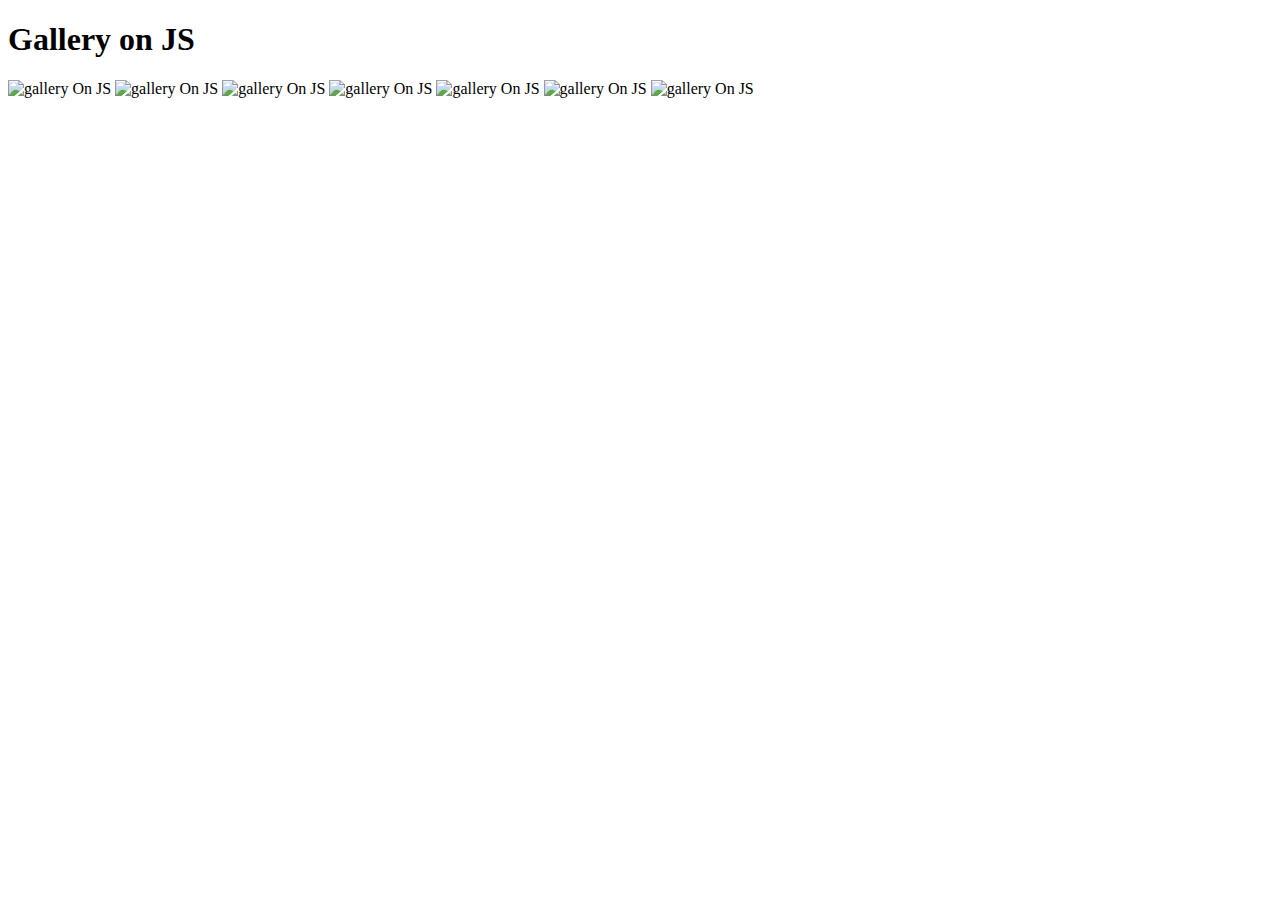
==== site/gallery.html @ 581a55cb "gallery" ====
<!DOCTYPE html>
<html lang="en">
<head>
    <meta charset="UTF-8">
    <meta name="viewport" content="width=device-width, initial-scale=1.0">
    <link rel="stylesheet" href="site/css/style.css">
    <link rel="stylesheet" href="site/css/gallery.css">
    <title>Gallery on JS</title>
    <link rel="icon" type="image/x-icon" href="site/img/icon.png">
</head>
<body>
    <main>
        <h1>Gallery on JS</h1>
        <gallery-element  id="gallery">
            <picture>
                <img src="site/img/1726571948249.jpg" alt="gallery On JS">
            </picture>
            <picture>
                <img src="site/img/1726571948265.jpg" alt="gallery On JS">
            </picture>
            <picture>
                <img src="site/img/1726571948284.jpg" alt="gallery On JS">
            </picture>
            <picture>
                <img src="site/img/1726571948298.jpg" alt="gallery On JS">
            </picture>
            <picture>
                <img src="site/img/1726572579881.jpg" alt="gallery On JS">
            </picture>
            <picture>
                <img src="site/img/1726572642360.jpg" alt="gallery On JS">
            </picture>
            <picture>
                <img src="site/img/Screenshot.mozilla.firefox.jpg" alt="gallery On JS">
            </picture>
        </gallery-element>
        <!-- <gallery-ok>
            <picture>
                <img src="site/img/icon.png" alt="gallery">
            </picture>
        </gallery-ok>
        -->
    </main>
    <script src="site/js/gallery.js"></script>
</body>
</html>
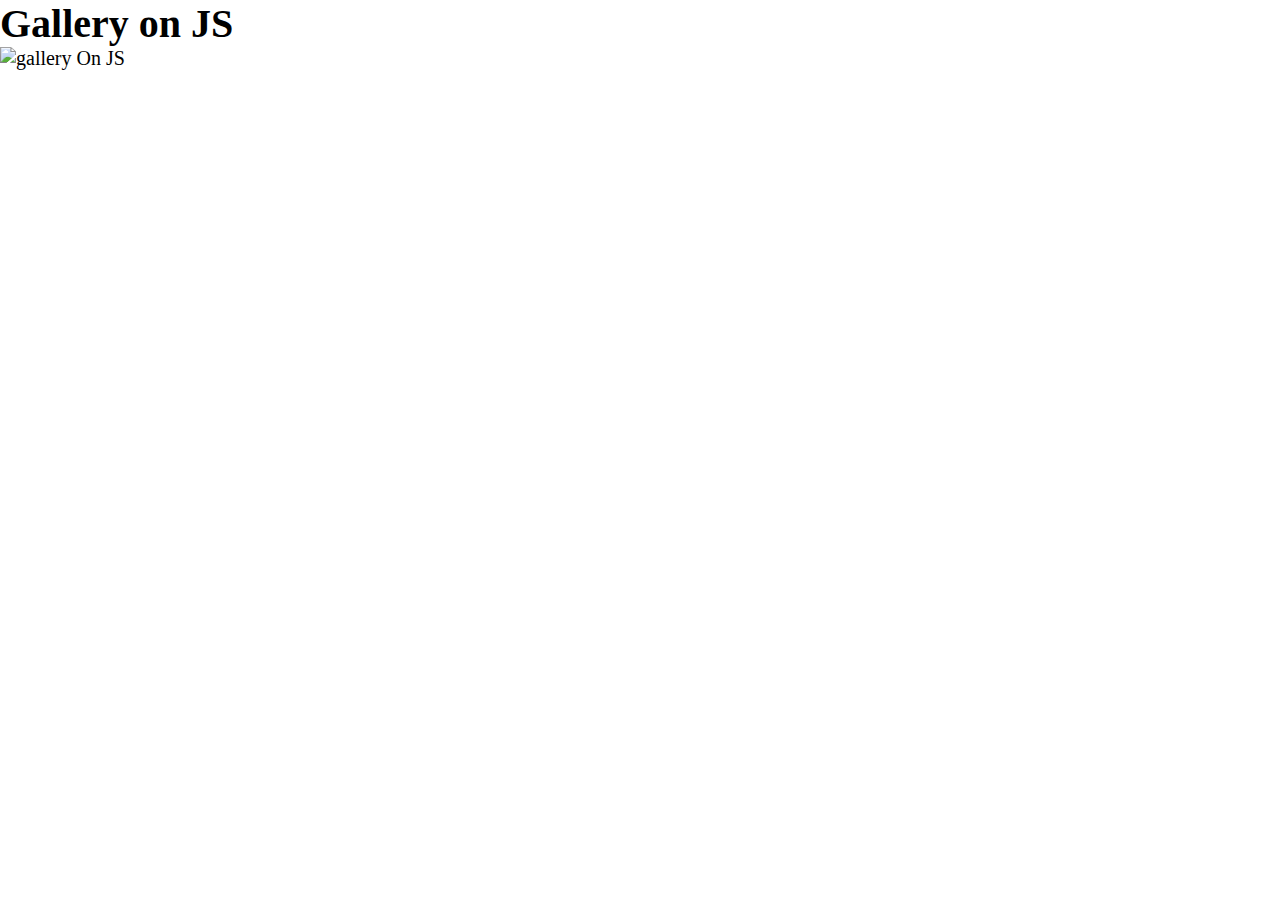
==== commit e387af57: "save" ====
--- a/site/gallery.html
+++ b/site/gallery.html
@@ -3,8 +3,8 @@
 <head>
     <meta charset="UTF-8">
     <meta name="viewport" content="width=device-width, initial-scale=1.0">
-    <link rel="stylesheet" href="site/css/style.css">
-    <link rel="stylesheet" href="site/css/gallery.css">
+    <link rel="stylesheet" href="css/style.css">
+    <link rel="stylesheet" href="css/gallery.css">
     <title>Gallery on JS</title>
     <link rel="icon" type="image/x-icon" href="site/img/icon.png">
 </head>
@@ -13,25 +13,25 @@
         <h1>Gallery on JS</h1>
         <gallery-element  id="gallery">
             <picture>
-                <img src="site/img/1726571948249.jpg" alt="gallery On JS">
+                <img src="img/1726571948249.jpg" alt="gallery On JS">
             </picture>
             <picture>
-                <img src="site/img/1726571948265.jpg" alt="gallery On JS">
+                <img src="img/1726571948265.jpg" alt="gallery On JS">
             </picture>
             <picture>
-                <img src="site/img/1726571948284.jpg" alt="gallery On JS">
+                <img src="img/1726571948284.jpg" alt="gallery On JS">
             </picture>
             <picture>
-                <img src="site/img/1726571948298.jpg" alt="gallery On JS">
+                <img src="img/1726571948298.jpg" alt="gallery On JS">
             </picture>
             <picture>
                 <img src="site/img/1726572579881.jpg" alt="gallery On JS">
             </picture>
             <picture>
-                <img src="site/img/1726572642360.jpg" alt="gallery On JS">
+                <img src="img/1726572642360.jpg" alt="gallery On JS">
             </picture>
             <picture>
-                <img src="site/img/Screenshot.mozilla.firefox.jpg" alt="gallery On JS">
+                <img src="img/Screenshot.mozilla.firefox.jpg" alt="gallery On JS">
             </picture>
         </gallery-element>
         <!-- <gallery-ok>
@@ -41,6 +41,6 @@
         </gallery-ok>
         -->
     </main>
-    <script src="site/js/gallery.js"></script>
+    <script src="js/gallery.js"></script>
 </body>
 </html>
--- a/site/css/style.css
+++ b/site/css/style.css
@@ -0,0 +1,34 @@
+*{
+    margin:0;
+    padding:0;
+}
+body{
+    margin-left:auto;
+    margin-right:auto;
+    width:100%;
+    max-width:1300px;
+}
+main{
+    width:100%;
+    max-width:1300px;
+    font-size:20px;
+}
+body > main > img{
+    width:100%;
+    max-width:1300px;
+}
+footer{
+    width:100%;
+    background-color: black;
+    color:white;
+    display:flex;
+    justify-content: center;
+    align-items: center;
+}
+footer > span{
+    font-size: 33px;
+    margin-right:27px;
+}
+footer > span:nth-child(3){
+    margin-left:27px;
+}--- a/site/css/gallery.css
+++ b/site/css/gallery.css
@@ -0,0 +1,32 @@
+body > main > gallery-element > picture > img{
+    width:100%;
+    max-width:1300px;
+    display:none;
+    overflow: hidden;
+    transition:all 3s ease-out;
+    opacity:0;
+    position:relative;
+    /* right:100%; */
+}
+body > main > gallery-element > picture{
+    overflow:hidden;
+    transition:all 3s ease-out;
+    /* opacity:0; */
+    position:absolute;
+}
+body > main > gallery-element > picture:nth-child(1) > img{
+    display:block;
+    transition:all 3s ease-out;
+    opacity:1;
+    left:0;
+    width:100%;
+    max-width:1300px;
+    overflow: hidden;
+}
+body > main > gallery-element{
+    display:flex;
+    overflow: hidden;
+    transition:all 3s ease-out;
+}
+/* body > main:nth-child(1) > gallery-element:nth-child(2) > picture:nth-child(6) > img:nth-child(1) */
+/* body > main:nth-child(1) > gallery-element:nth-child(2) > picture:nth-child(7) > img:nth-child(1) */